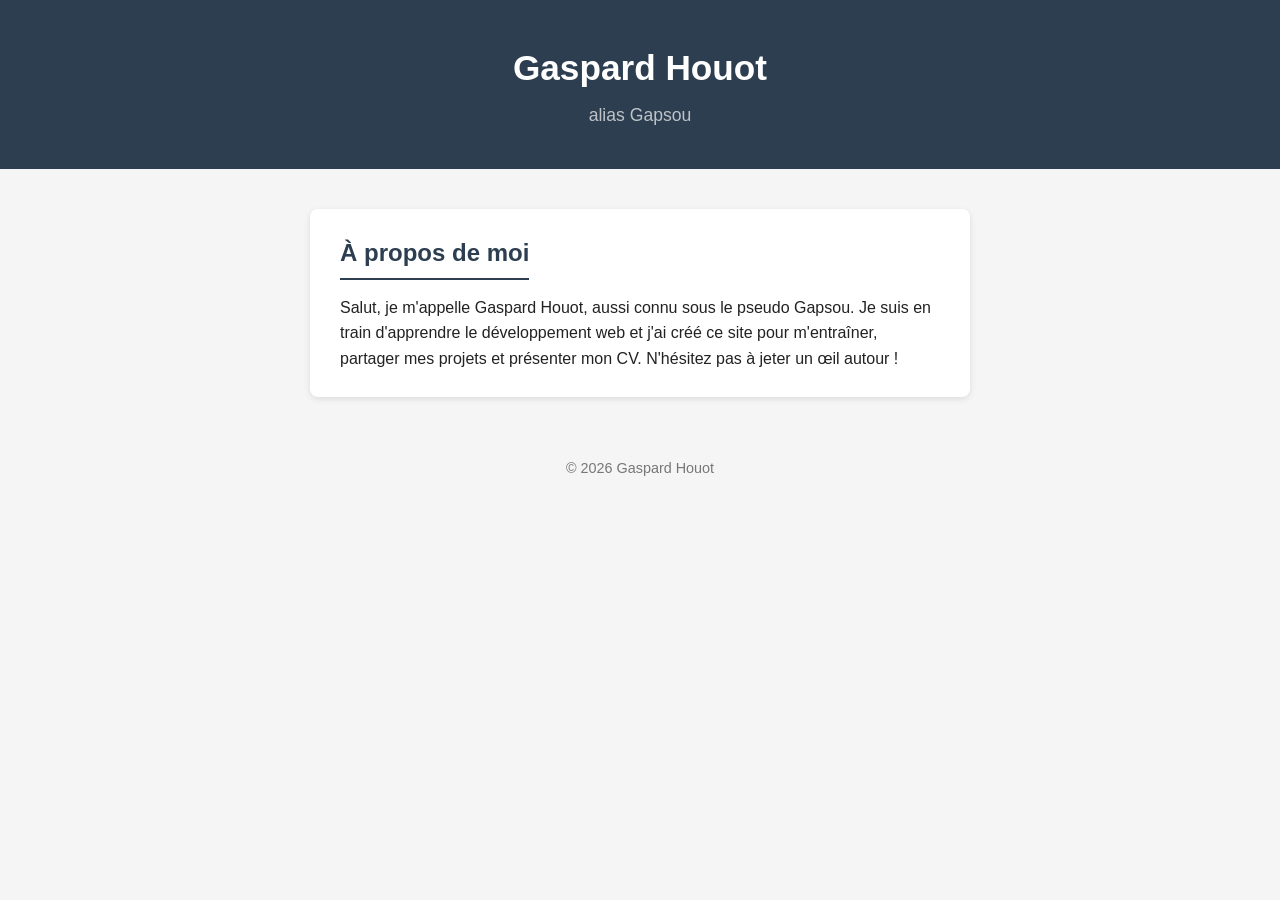
==== index.html @ b8d1726c "Création index.html" ====
<!DOCTYPE html>
<html lang="fr">
<head>
  <meta charset="UTF-8">
  <meta name="viewport" content="width=device-width, initial-scale=1.0">
  <title>Gaspard Houot - Gapsou</title>
  <style>
    * {
      margin: 0;
      padding: 0;
      box-sizing: border-box;
    }

    body {
      font-family: 'Segoe UI', Arial, sans-serif;
      background-color: #f5f5f5;
      color: #222;
      line-height: 1.6;
    }

    header {
      background-color: #2c3e50;
      color: white;
      padding: 40px 20px;
      text-align: center;
    }

    header h1 {
      font-size: 2.2em;
      margin-bottom: 5px;
    }

    header p {
      color: #bdc3c7;
      font-size: 1.1em;
    }

    main {
      max-width: 700px;
      margin: 40px auto;
      padding: 0 20px;
    }

    section {
      background-color: white;
      padding: 25px 30px;
      border-radius: 8px;
      box-shadow: 0 2px 6px rgba(0, 0, 0, 0.1);
      margin-bottom: 30px;
    }

    section h2 {
      margin-bottom: 15px;
      color: #2c3e50;
      border-bottom: 2px solid #2c3e50;
      display: inline-block;
      padding-bottom: 5px;
    }

    footer {
      text-align: center;
      padding: 20px;
      color: #777;
      font-size: 0.9em;
    }
  </style>
</head>
<body>

  <header>
    <h1>Gaspard Houot</h1>
    <p>alias Gapsou</p>
  </header>

  <main>
    <section>
      <h2>À propos de moi</h2>
      <p>
        Salut, je m'appelle Gaspard Houot, aussi connu sous le pseudo Gapsou.
        Je suis en train d'apprendre le développement web et j'ai créé ce site
        pour m'entraîner, partager mes projets et présenter mon CV. N'hésitez
        pas à jeter un œil autour !
      </p>
    </section>
  </main>

  <footer>
    <p>&copy; 2026 Gaspard Houot</p>
  </footer>

</body>
</html>
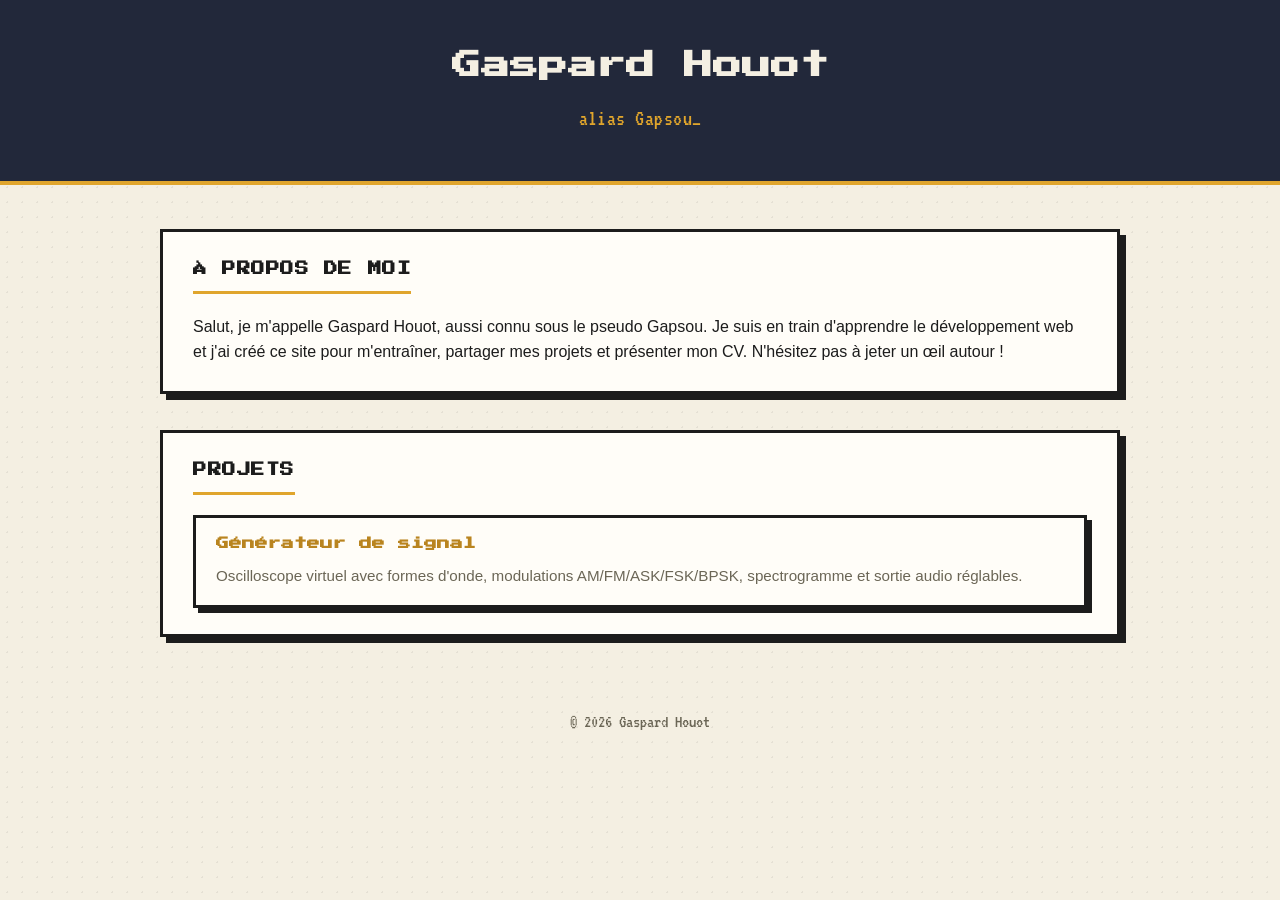
==== commit b491ee07: "Add signal generator page with oscilloscope, spectrogram and modulations Adds a new oscilloscope.htm" ====
--- a/index.html
+++ b/index.html
@@ -4,64 +4,44 @@
   <meta charset="UTF-8">
   <meta name="viewport" content="width=device-width, initial-scale=1.0">
   <title>Gaspard Houot - Gapsou</title>
+  <link rel="preconnect" href="https://fonts.googleapis.com">
+  <link rel="preconnect" href="https://fonts.gstatic.com" crossorigin>
+  <link href="https://fonts.googleapis.com/css2?family=Press+Start+2P&family=VT323&display=swap" rel="stylesheet">
+  <link rel="stylesheet" href="style.css">
   <style>
-    * {
-      margin: 0;
-      padding: 0;
-      box-sizing: border-box;
+    .project-link {
+      display: block;
+      padding: 16px 20px;
+      background: var(--paper);
+      border: 3px solid var(--ink);
+      box-shadow: 5px 5px 0 var(--ink);
+      text-decoration: none;
+      color: var(--ink);
+      transition: transform 0.08s, box-shadow 0.08s;
     }
 
-    body {
-      font-family: 'Segoe UI', Arial, sans-serif;
-      background-color: #f5f5f5;
-      color: #222;
-      line-height: 1.6;
+    .project-link:hover {
+      transform: translate(-2px, -2px);
+      box-shadow: 7px 7px 0 var(--ink);
     }
 
-    header {
-      background-color: #2c3e50;
-      color: white;
-      padding: 40px 20px;
-      text-align: center;
+    .project-link:active {
+      transform: translate(2px, 2px);
+      box-shadow: 1px 1px 0 var(--ink);
     }
 
-    header h1 {
-      font-size: 2.2em;
-      margin-bottom: 5px;
+    .project-link strong {
+      font-family: var(--font-pixel);
+      font-size: 0.8em;
+      color: var(--accent-dark);
+      display: block;
+      margin-bottom: 10px;
+      line-height: 1.5;
     }
 
-    header p {
-      color: #bdc3c7;
-      font-size: 1.1em;
-    }
-
-    main {
-      max-width: 700px;
-      margin: 40px auto;
-      padding: 0 20px;
-    }
-
-    section {
-      background-color: white;
-      padding: 25px 30px;
-      border-radius: 8px;
-      box-shadow: 0 2px 6px rgba(0, 0, 0, 0.1);
-      margin-bottom: 30px;
-    }
-
-    section h2 {
-      margin-bottom: 15px;
-      color: #2c3e50;
-      border-bottom: 2px solid #2c3e50;
-      display: inline-block;
-      padding-bottom: 5px;
-    }
-
-    footer {
-      text-align: center;
-      padding: 20px;
-      color: #777;
-      font-size: 0.9em;
+    .project-link span {
+      font-size: 0.95em;
+      color: var(--ink-soft);
     }
   </style>
 </head>
@@ -69,7 +49,7 @@
 
   <header>
     <h1>Gaspard Houot</h1>
-    <p>alias Gapsou</p>
+    <p>alias Gapsou<span class="blink">_</span></p>
   </header>
 
   <main>
@@ -82,6 +62,14 @@
         pas à jeter un œil autour !
       </p>
     </section>
+
+    <section>
+      <h2>Projets</h2>
+      <a class="project-link" href="oscilloscope.html">
+        <strong>Générateur de signal</strong>
+        <span>Oscilloscope virtuel avec formes d'onde, modulations AM/FM/ASK/FSK/BPSK, spectrogramme et sortie audio réglables.</span>
+      </a>
+    </section>
   </main>
 
   <footer>
--- a/style.css
+++ b/style.css
@@ -0,0 +1,144 @@
+/* Shared design system — simple, clean, slightly retro, pixel-flavored */
+
+:root {
+  --bg: #f4efe2;
+  --paper: #fffdf8;
+  --ink: #1c1c1c;
+  --ink-soft: #6b6656;
+  --accent: #e0a52c;
+  --accent-dark: #b9841f;
+  --header-bg: #22283a;
+  --header-ink: #f4efe2;
+
+  --font-pixel: 'Press Start 2P', monospace;
+  --font-mono: 'VT323', 'Courier New', monospace;
+  --font-body: 'Segoe UI', Arial, sans-serif;
+}
+
+* {
+  margin: 0;
+  padding: 0;
+  box-sizing: border-box;
+}
+
+body {
+  font-family: var(--font-body);
+  background-color: var(--bg);
+  background-image: radial-gradient(rgba(28, 28, 28, 0.07) 1px, transparent 1px);
+  background-size: 15px 15px;
+  color: var(--ink);
+  line-height: 1.6;
+}
+
+header {
+  background-color: var(--header-bg);
+  color: var(--header-ink);
+  padding: 44px 20px;
+  text-align: center;
+  border-bottom: 4px solid var(--accent);
+}
+
+header h1 {
+  font-family: var(--font-pixel);
+  font-size: clamp(1.1rem, 4.5vw, 1.8rem);
+  line-height: 1.5;
+  margin-bottom: 14px;
+}
+
+header p {
+  font-family: var(--font-mono);
+  color: var(--accent);
+  font-size: 1.4em;
+  letter-spacing: 0.02em;
+}
+
+.blink {
+  animation: blink 1s steps(1) infinite;
+}
+
+@keyframes blink {
+  50% { opacity: 0; }
+}
+
+header a.btn-pixel {
+  margin-top: 20px;
+}
+
+main {
+  max-width: 1000px;
+  margin: 44px auto;
+  padding: 0 20px;
+}
+
+section {
+  background-color: var(--paper);
+  padding: 26px 30px;
+  border: 3px solid var(--ink);
+  box-shadow: 6px 6px 0 var(--ink);
+  margin-bottom: 36px;
+}
+
+section h2 {
+  font-family: var(--font-pixel);
+  font-size: 0.85em;
+  text-transform: uppercase;
+  letter-spacing: 0.04em;
+  color: var(--ink);
+  border-bottom: 3px solid var(--accent);
+  display: inline-block;
+  padding-bottom: 10px;
+  margin-bottom: 20px;
+  line-height: 1.6;
+}
+
+footer {
+  text-align: center;
+  padding: 26px 20px;
+  color: var(--ink-soft);
+  font-family: var(--font-mono);
+  font-size: 1.15em;
+}
+
+/* Reusable pixel button: solid border + hard offset shadow that "presses in" */
+.btn-pixel {
+  display: inline-flex;
+  align-items: center;
+  gap: 8px;
+  font-family: var(--font-pixel);
+  font-size: 0.68em;
+  text-transform: uppercase;
+  letter-spacing: 0.04em;
+  text-decoration: none;
+  color: var(--ink);
+  background: var(--paper);
+  border: 2px solid var(--ink);
+  padding: 10px 16px;
+  box-shadow: 4px 4px 0 var(--ink);
+  cursor: pointer;
+  transition: transform 0.08s, box-shadow 0.08s;
+}
+
+.btn-pixel:hover {
+  transform: translate(-2px, -2px);
+  box-shadow: 6px 6px 0 var(--ink);
+}
+
+.btn-pixel:active {
+  transform: translate(2px, 2px);
+  box-shadow: 1px 1px 0 var(--ink);
+}
+
+header .btn-pixel {
+  color: var(--header-ink);
+  background: transparent;
+  border-color: var(--accent);
+  box-shadow: 4px 4px 0 var(--accent);
+}
+
+header .btn-pixel:hover {
+  box-shadow: 6px 6px 0 var(--accent);
+}
+
+header .btn-pixel:active {
+  box-shadow: 1px 1px 0 var(--accent);
+}
